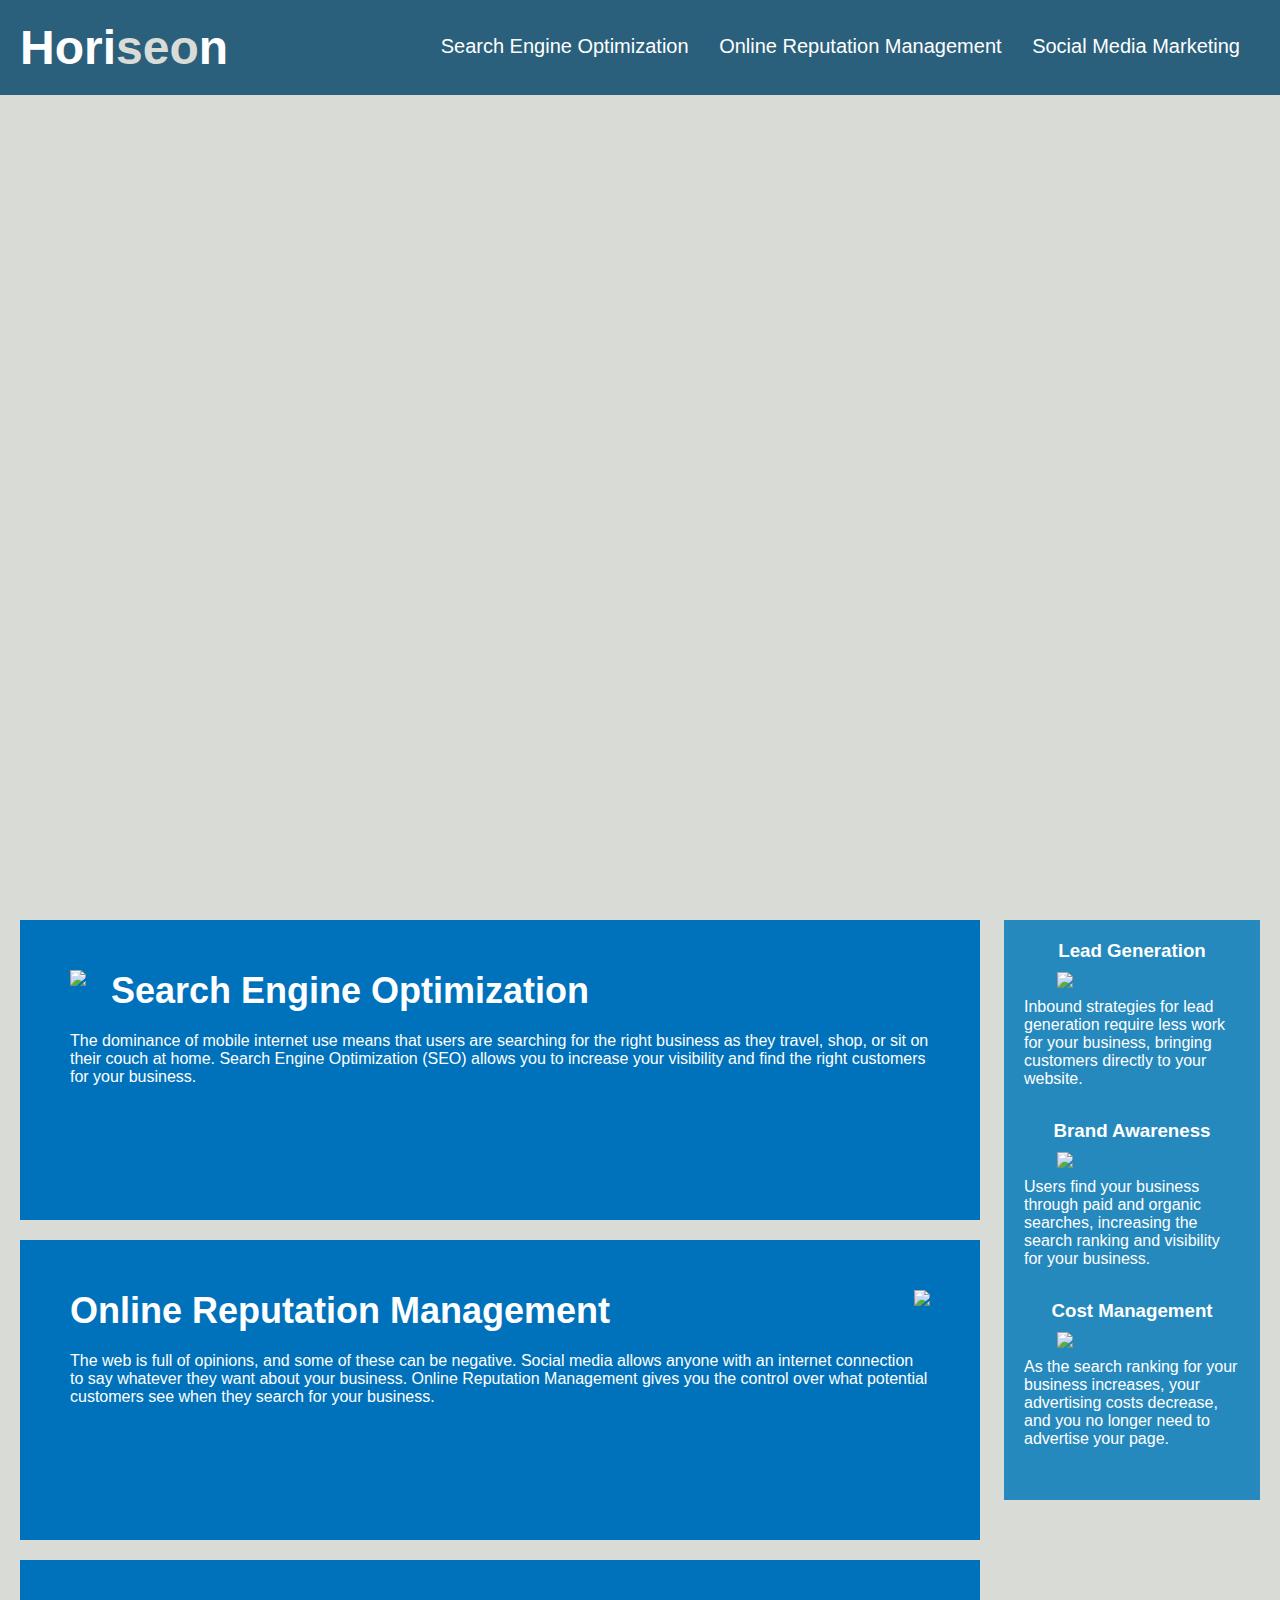
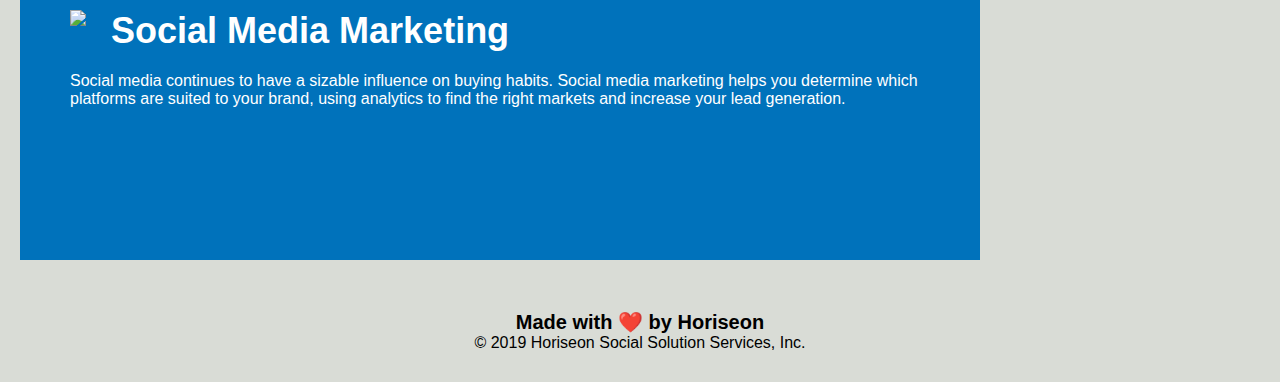
==== Develop/index.html @ 75038782 "update header" ====
<!DOCTYPE html>
<html lang="en-us">

<head>
    <meta charset="UTF-8" />
    <link rel="stylesheet" href="./assets/css/style.css">
    <title>website</title>
</head>

<body>
    <!--navigation-->
    <header class="header">
        <h1>Hori<span class="seo">seo</span>n</h1>
        <nav>
            <ul>
                <li>
                    <a href="#search-engine-optimization">Search Engine Optimization</a>
                </li>
                <li>
                    <a href="#online-reputation-management">Online Reputation Management</a>
                </li>
                <li>
                    <a href="#social-media-marketing">Social Media Marketing</a>
                </li>
            </ul>
        </nav>
    </header>
    <div class="hero"></div>
    <div class="content">
        <div id="search-engine-optimization" class="search-engine-optimization">
            <img src="./assets/images/search-engine-optimization.jpg" class="float-left" />
            <h2>Search Engine Optimization</h2>
            <p>
                The dominance of mobile internet use means that users are searching for the right business as they travel, shop, or sit on their couch at home. Search Engine Optimization (SEO) allows you to increase your visibility and find the right customers for your business.
            </p>
        </div>
        <div id="online-reputation-management" class="online-reputation-management">
            <img src="./assets/images/online-reputation-management.jpg" class="float-right" />
            <h2>Online Reputation Management</h2>
            <p>
                The web is full of opinions, and some of these can be negative. Social media allows anyone with an internet connection to say whatever they want about your business. Online Reputation Management gives you the control over what potential customers see when they search for your business.
            </p>
        </div>
        <div id="social-media-marketing" class="social-media-marketing">
            <img src="./assets/images/social-media-marketing.jpg" class="float-left" />
            <h2>Social Media Marketing</h2>
            <p>
                Social media continues to have a sizable influence on buying habits. Social media marketing helps you determine which platforms are suited to your brand, using analytics to find the right markets and increase your lead generation.
            </p>
        </div>
    </div>
    <div class="benefits">
        <div class="benefit-lead">
            <h3>Lead Generation</h3>
            <img src="./assets/images/lead-generation.png" />
            <p>
                Inbound strategies for lead generation require less work for your business, bringing customers directly to your website.
            </p>
        </div>
        <div class="benefit-brand">
            <h3>Brand Awareness</h3>
            <img src="./assets/images/brand-awareness.png" />
            <p>
                Users find your business through paid and organic searches, increasing the search ranking and visibility for your business.
            </p>
        </div>
        <div class="benefit-cost">
            <h3>Cost Management</h3>
            <img src="./assets/images/cost-management.png"></img>
            <p>
                As the search ranking for your business increases, your advertising costs decrease, and you no longer need to advertise your page.
            </p>
        </div>
    </div>
    <div class="footer">
        <h2>Made with ❤️️ by Horiseon</h2>
        <p>
            &copy; 2019 Horiseon Social Solution Services, Inc.
        </p>
    </div>
</body>

</html>
---- Develop/assets/css/style.css ----
* {
    box-sizing: border-box;
    padding: 0;
    margin: 0;
}

body {
    background-color: #d9dcd6;
}

.header {
    padding: 20px;
    font-family: 'Trebuchet MS', 'Lucida Sans Unicode', 'Lucida Grande', 'Lucida Sans', Arial, sans-serif;
    background-color: #2a607c;
    color: #ffffff;
}

.header h1 {
    display: inline-block;
    font-size: 48px;
}

.header h1 .seo {
    color: #d9dcd6;
}

.header nav {
    padding-top: 15px;
    margin-right: 20px;
    float: right;
    font-family: 'Gill Sans', 'Gill Sans MT', Calibri, 'Trebuchet MS', sans-serif;
    font-size: 20px;
}

.header nav ul {
    list-style-type: none;
}

.header nav ul li {
    display: inline-block;
    margin-left: 25px;
}

a {
    color: #ffffff;
    text-decoration: none;
}

p {
    font-size: 16px;
}

.hero {
    height: 800px;
    width: 100%;
    margin-bottom: 25px;
    background-image: url("../images/digital-marketing-meeting.jpg");
    background-size: cover;
    background-position: center;
}

.float-left {
    float: left;
    margin-right: 25px;
}

.float-right {
    float: right;
    margin-left: 25px;
}

.content {
    width: 75%;
    display: inline-block;
    margin-left: 20px;
}

.benefits {
    margin-right: 20px;
    padding: 20px;
    clear: both;
    float: right;
    width: 20%;
    height: 100%;
    font-family: 'Gill Sans', 'Gill Sans MT', Calibri, 'Trebuchet MS', sans-serif;
    background-color: #2589bd;
}

.benefit-lead {
    margin-bottom: 32px;
    color: #ffffff;
}

.benefit-brand {
    margin-bottom: 32px;
    color: #ffffff;
}

.benefit-cost {
    margin-bottom: 32px;
    color: #ffffff;
}

.benefit-lead h3 {
    margin-bottom: 10px;
    text-align: center;
}

.benefit-brand h3 {
    margin-bottom: 10px;
    text-align: center;
}

.benefit-cost h3 {
    margin-bottom: 10px;
    text-align: center;
}

.benefit-lead img {
    display: block;
    margin: 10px auto;
    max-width: 150px;
}

.benefit-brand img {
    display: block;
    margin: 10px auto;
    max-width: 150px;
}

.benefit-cost img {
    display: block;
    margin: 10px auto;
    max-width: 150px;
}

.search-engine-optimization {
    margin-bottom: 20px;
    padding: 50px;
    height: 300px;
    font-family: 'Gill Sans', 'Gill Sans MT', Calibri, 'Trebuchet MS', sans-serif;
    background-color: #0072bb;
    color: #ffffff;
}

.online-reputation-management {
    margin-bottom: 20px;
    padding: 50px;
    height: 300px;
    font-family: 'Gill Sans', 'Gill Sans MT', Calibri, 'Trebuchet MS', sans-serif;
    background-color: #0072bb;
    color: #ffffff;
}

.social-media-marketing {
    margin-bottom: 20px;
    padding: 50px;
    height: 300px;
    font-family: 'Gill Sans', 'Gill Sans MT', Calibri, 'Trebuchet MS', sans-serif;
    background-color: #0072bb;
    color: #ffffff;
}

.search-engine-optimization img {
    max-height: 200px;
}

.online-reputation-management img {
    max-height: 200px;
}

.social-media-marketing img {
    max-height: 200px;
}

.search-engine-optimization h2 {
    margin-bottom: 20px;
    font-size: 36px;
}

.online-reputation-management h2 {
    margin-bottom: 20px;
    font-size: 36px;
}

.social-media-marketing h2 {
    margin-bottom: 20px;
    font-size: 36px;
}

.footer {
    padding: 30px;
    clear: both;
    font-family: 'Trebuchet MS', 'Lucida Sans Unicode', 'Lucida Grande', 'Lucida Sans', Arial, sans-serif;
    text-align: center;
}

.footer h2 {
    font-size: 20px;
}
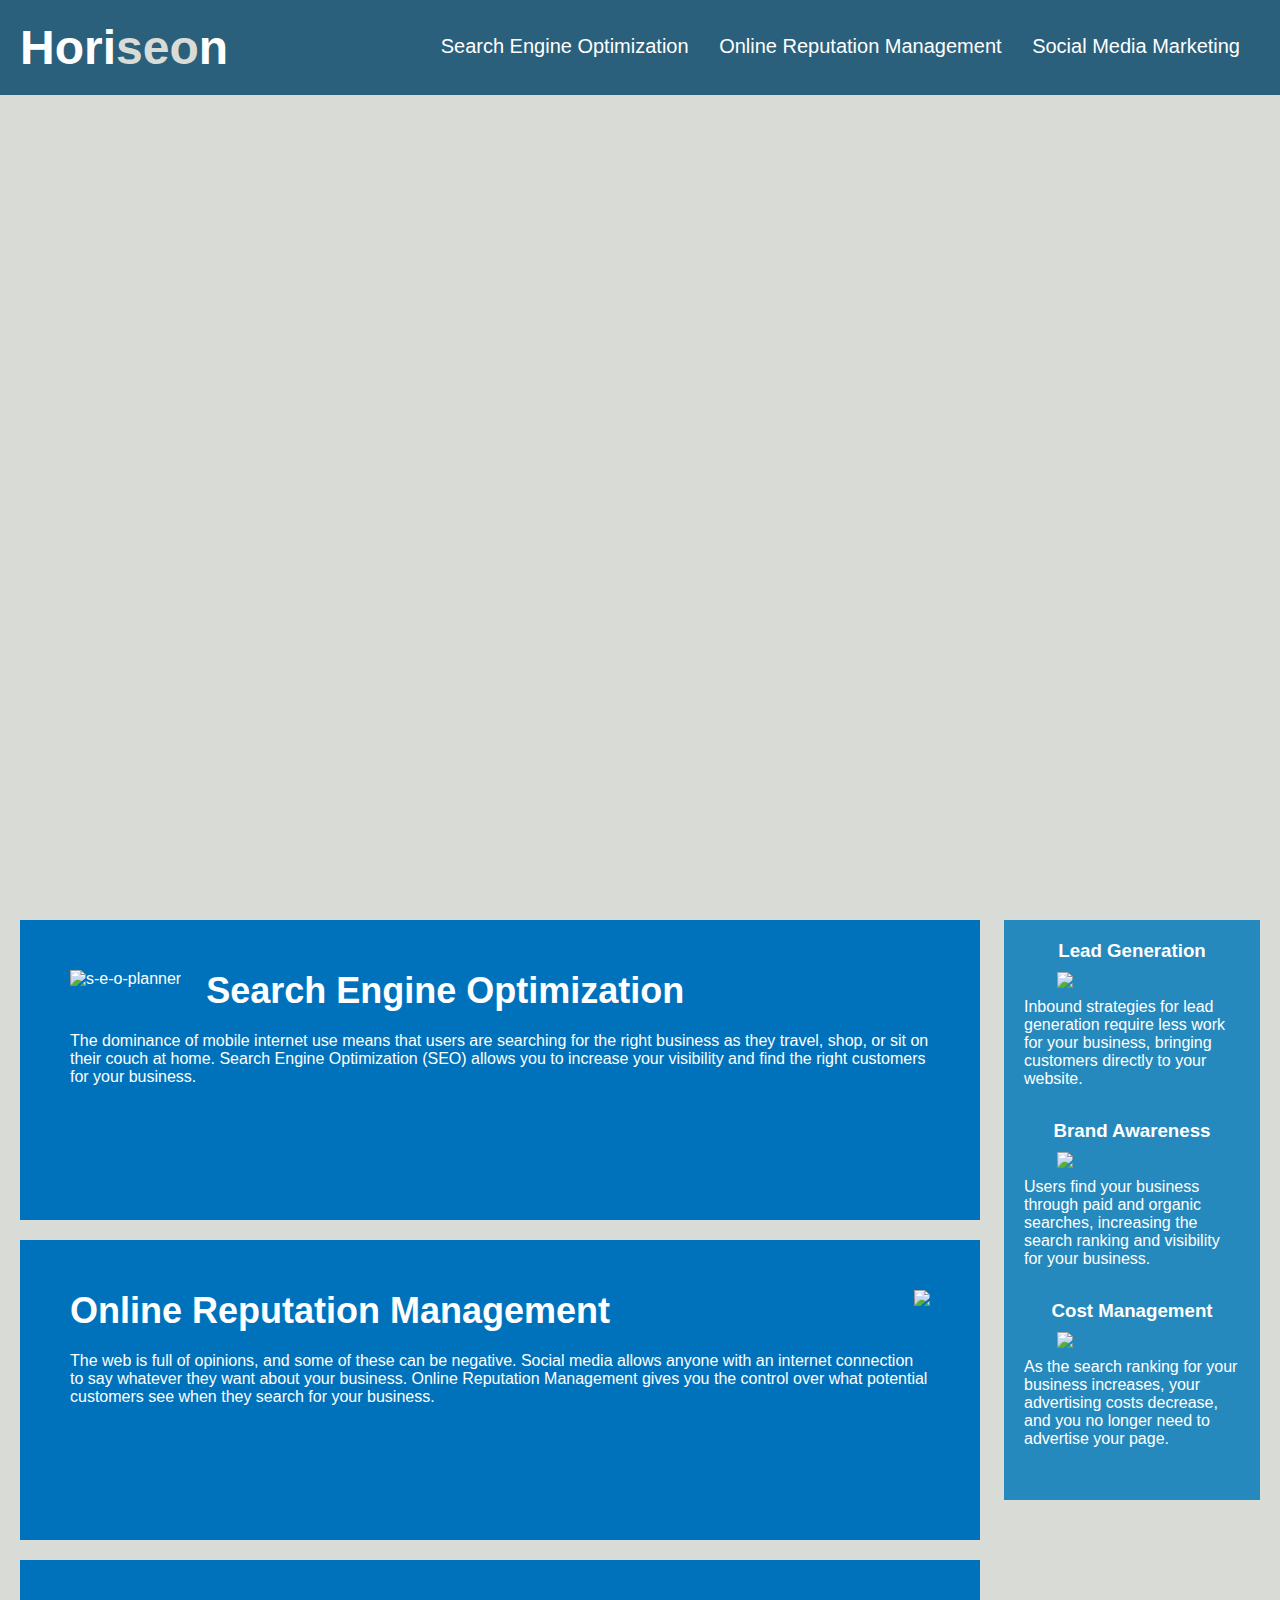
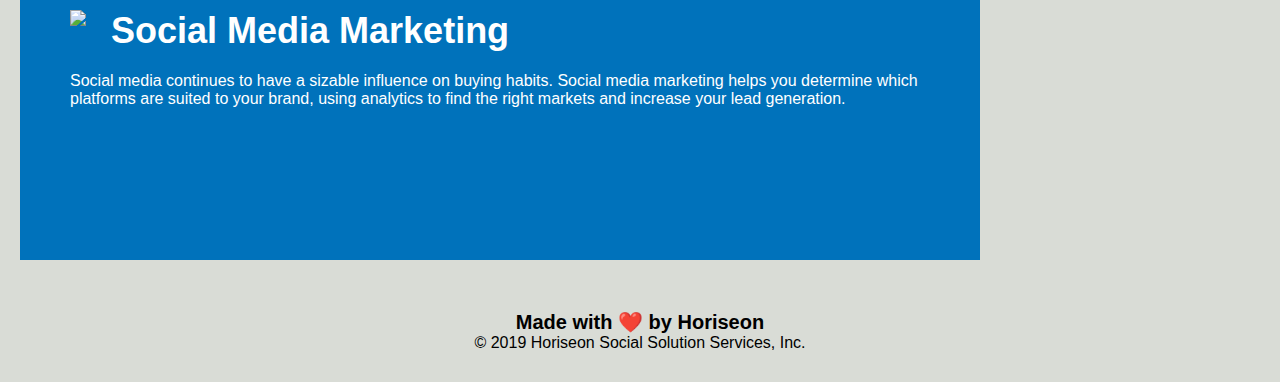
==== commit 84033039: "updated html for content" ====
--- a/Develop/index.html
+++ b/Develop/index.html
@@ -4,7 +4,7 @@
 <head>
     <meta charset="UTF-8" />
     <link rel="stylesheet" href="./assets/css/style.css">
-    <title>website</title>
+    <title>Horiseon</title>
 </head>
 
 <body>
@@ -25,30 +25,38 @@
             </ul>
         </nav>
     </header>
-    <div class="hero"></div>
-    <div class="content">
+
+    <!--hero section-->
+    <section class="hero"></section>
+
+    <!--content-->
+    <section class="content">
+
         <div id="search-engine-optimization" class="search-engine-optimization">
-            <img src="./assets/images/search-engine-optimization.jpg" class="float-left" />
+            <img src="./assets/images/search-engine-optimization.jpg" alt="s-e-o-planner" class="float-left" />
             <h2>Search Engine Optimization</h2>
             <p>
                 The dominance of mobile internet use means that users are searching for the right business as they travel, shop, or sit on their couch at home. Search Engine Optimization (SEO) allows you to increase your visibility and find the right customers for your business.
             </p>
         </div>
-        <div id="online-reputation-management" class="online-reputation-management">
+
+        <div id="online-reputation-management" alt="graph-with-increasing-reputation" class="online-reputation-management">
             <img src="./assets/images/online-reputation-management.jpg" class="float-right" />
             <h2>Online Reputation Management</h2>
             <p>
                 The web is full of opinions, and some of these can be negative. Social media allows anyone with an internet connection to say whatever they want about your business. Online Reputation Management gives you the control over what potential customers see when they search for your business.
             </p>
         </div>
-        <div id="social-media-marketing" class="social-media-marketing">
+
+        <div id="social-media-marketing" alt="social-media-marketing-meeting" class="social-media-marketing">
             <img src="./assets/images/social-media-marketing.jpg" class="float-left" />
             <h2>Social Media Marketing</h2>
             <p>
                 Social media continues to have a sizable influence on buying habits. Social media marketing helps you determine which platforms are suited to your brand, using analytics to find the right markets and increase your lead generation.
             </p>
         </div>
-    </div>
+    </section>
+
     <div class="benefits">
         <div class="benefit-lead">
             <h3>Lead Generation</h3>
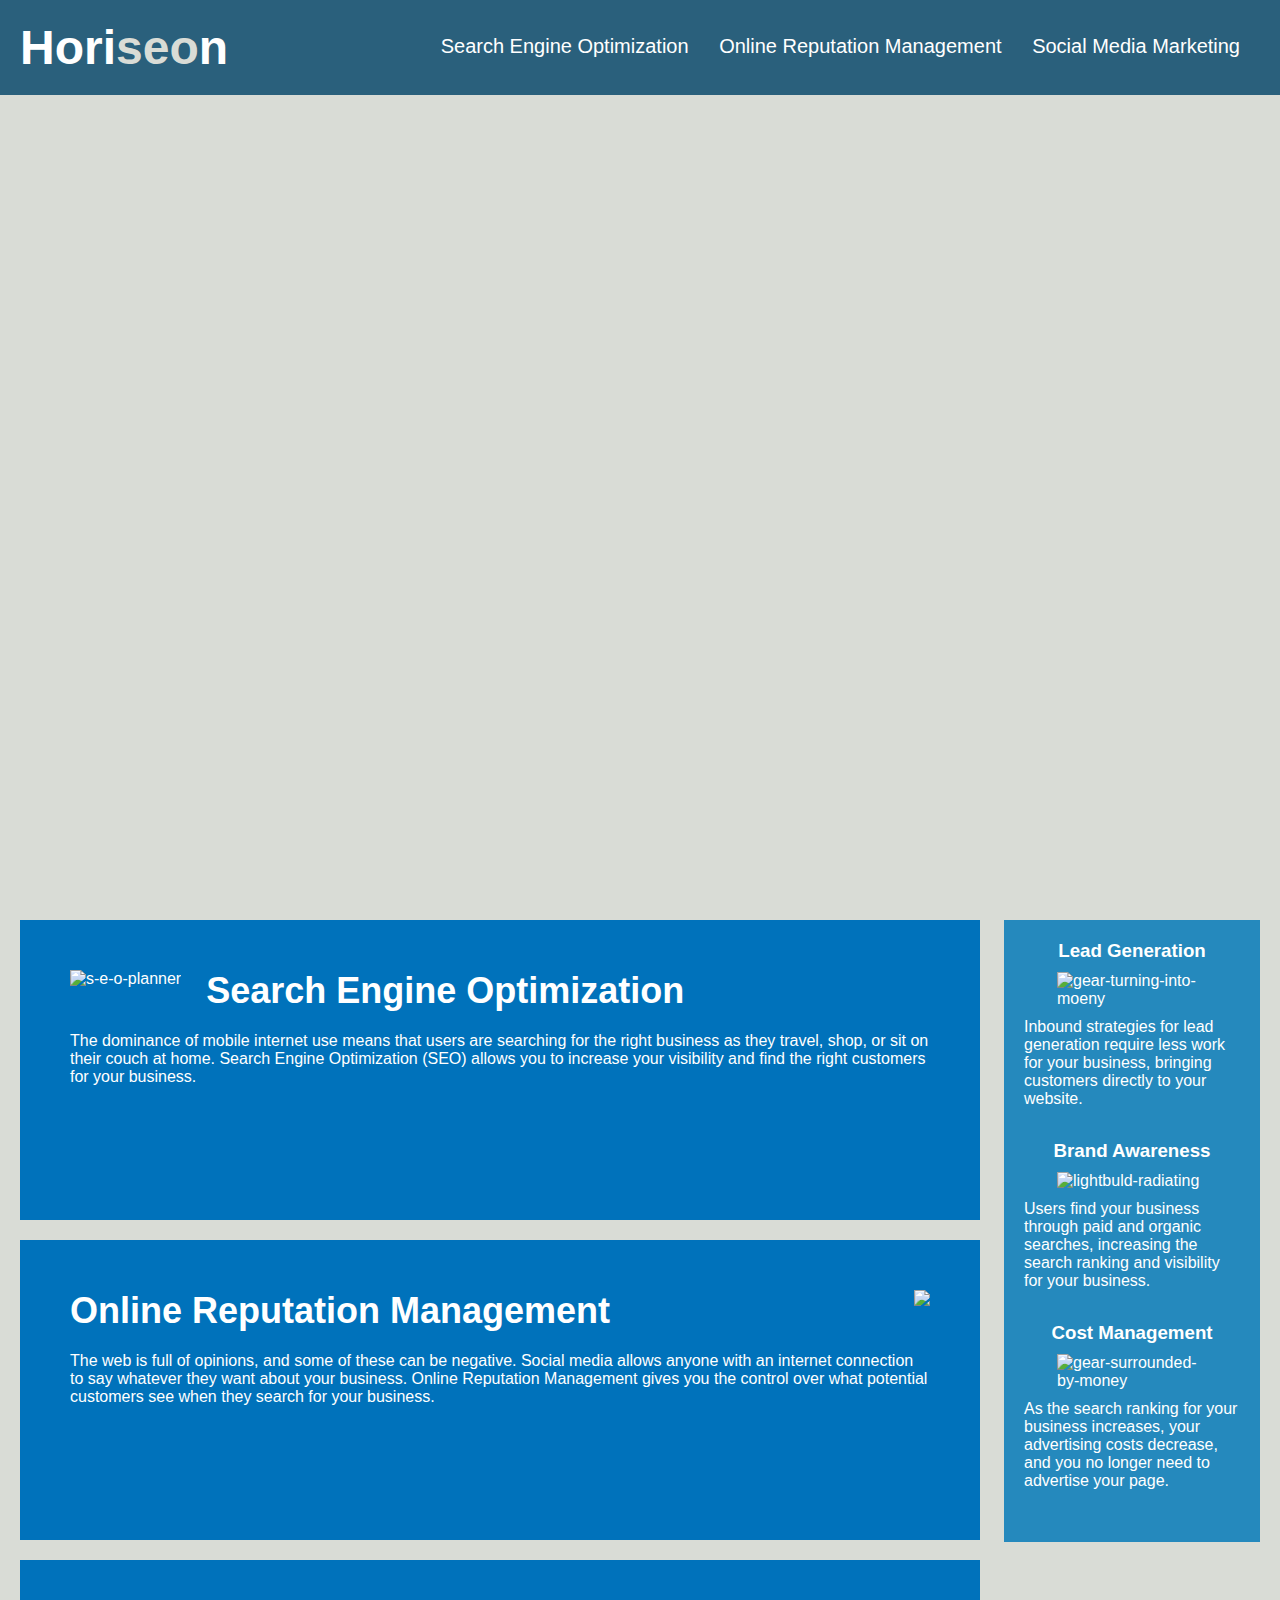
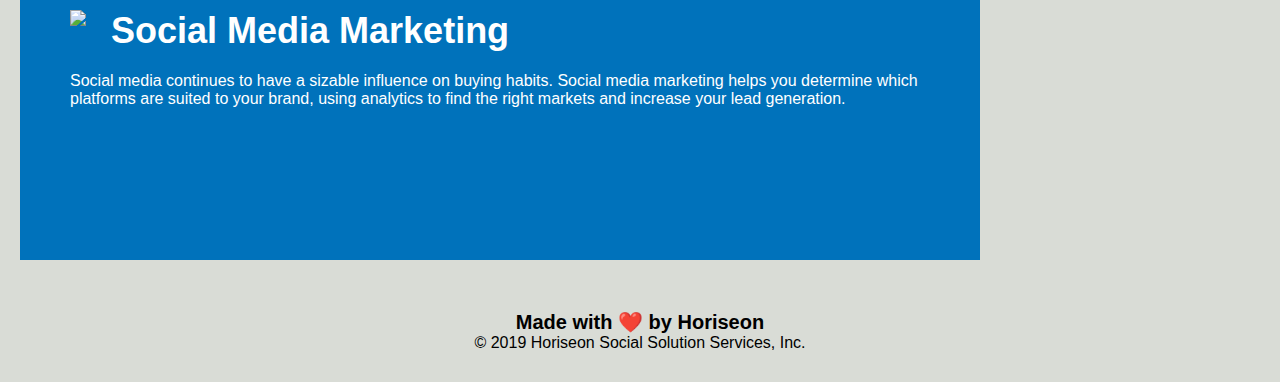
==== commit f2684956: "added comments and organized css" ====
--- a/Develop/index.html
+++ b/Develop/index.html
@@ -1,91 +1,97 @@
 <!DOCTYPE html>
 <html lang="en-us">
 
-<head>
-    <meta charset="UTF-8" />
-    <link rel="stylesheet" href="./assets/css/style.css">
-    <title>Horiseon</title>
-</head>
+    <head>
+        <meta charset="UTF-8" />
+        <link rel="stylesheet" href="./assets/css/style.css">
+        <title>Horiseon</title>
+    </head>
 
-<body>
-    <!--navigation-->
-    <header class="header">
-        <h1>Hori<span class="seo">seo</span>n</h1>
-        <nav>
-            <ul>
-                <li>
-                    <a href="#search-engine-optimization">Search Engine Optimization</a>
-                </li>
-                <li>
-                    <a href="#online-reputation-management">Online Reputation Management</a>
-                </li>
-                <li>
-                    <a href="#social-media-marketing">Social Media Marketing</a>
-                </li>
-            </ul>
-        </nav>
-    </header>
+    <body>
+        <!--navigation-->
+        <header>
+            <h1>Hori<span class="seo">seo</span>n</h1>
+            <nav>
+                <ul>
+                    <li>
+                        <a href="#search-engine-optimization">Search Engine Optimization</a>
+                    </li>
+                    <li>
+                        <a href="#online-reputation-management">Online Reputation Management</a>
+                    </li>
+                    <li>
+                        <a href="#social-media-marketing">Social Media Marketing</a>
+                    </li>
+                </ul>
+            </nav>
+        </header>
 
-    <!--hero section-->
-    <section class="hero"></section>
+        <!--hero section-->
+        <section class="hero"></section>
 
-    <!--content-->
-    <section class="content">
+        <!--content section-->
+        <section class="content">
 
-        <div id="search-engine-optimization" class="search-engine-optimization">
-            <img src="./assets/images/search-engine-optimization.jpg" alt="s-e-o-planner" class="float-left" />
-            <h2>Search Engine Optimization</h2>
+            <div id="search-engine-optimization" class="search-engine-optimization">
+                <img src="./assets/images/search-engine-optimization.jpg" alt="s-e-o-planner" class="float-left" />
+                <h2>Search Engine Optimization</h2>
+                <p>
+                    The dominance of mobile internet use means that users are searching for the right business as they travel, shop, or sit on their couch at home. Search Engine Optimization (SEO) allows you to increase your visibility and find the right customers for your business.
+                </p>
+            </div>
+
+            <div id="online-reputation-management" alt="graph-with-increasing-reputation" class="online-reputation-management">
+                <img src="./assets/images/online-reputation-management.jpg" class="float-right" />
+                <h2>Online Reputation Management</h2>
+                <p>
+                    The web is full of opinions, and some of these can be negative. Social media allows anyone with an internet connection to say whatever they want about your business. Online Reputation Management gives you the control over what potential customers see when they search for your business.
+                </p>
+            </div>
+
+            <div id="social-media-marketing" alt="social-media-marketing-meeting" class="social-media-marketing">
+                <img src="./assets/images/social-media-marketing.jpg" class="float-left" />
+                <h2>Social Media Marketing</h2>
+                <p>
+                    Social media continues to have a sizable influence on buying habits. Social media marketing helps you determine which platforms are suited to your brand, using analytics to find the right markets and increase your lead generation.
+                </p>
+            </div>
+        </section>
+
+        <!--benefits section-->
+        <section class="benefits">
+
+            <div class="benefit-lead">
+                <h3>Lead Generation</h3>
+                <img src="./assets/images/lead-generation.png" alt="gear-turning-into-moeny"/>
+                <p>
+                    Inbound strategies for lead generation require less work for your business, bringing customers directly to your website.
+                </p>
+            </div>
+
+            <div class="benefit-brand">
+                <h3>Brand Awareness</h3>
+                <img src="./assets/images/brand-awareness.png" alt="lightbuld-radiating" />
+                <p>
+                    Users find your business through paid and organic searches, increasing the search ranking and visibility for your business.
+                </p>
+            </div>
+
+            <div class="benefit-cost">
+                <h3>Cost Management</h3>
+                <img src="./assets/images/cost-management.png" alt="gear-surrounded-by-money"></img>
+                <p>
+                    As the search ranking for your business increases, your advertising costs decrease, and you no longer need to advertise your page.
+                </p>
+            </div>
+        </section>
+
+        <!--footer-->
+        <footer>
+            <h2>Made with ❤️️ by Horiseon</h2>
             <p>
-                The dominance of mobile internet use means that users are searching for the right business as they travel, shop, or sit on their couch at home. Search Engine Optimization (SEO) allows you to increase your visibility and find the right customers for your business.
+                &copy; 2019 Horiseon Social Solution Services, Inc.
             </p>
-        </div>
-
-        <div id="online-reputation-management" alt="graph-with-increasing-reputation" class="online-reputation-management">
-            <img src="./assets/images/online-reputation-management.jpg" class="float-right" />
-            <h2>Online Reputation Management</h2>
-            <p>
-                The web is full of opinions, and some of these can be negative. Social media allows anyone with an internet connection to say whatever they want about your business. Online Reputation Management gives you the control over what potential customers see when they search for your business.
-            </p>
-        </div>
-
-        <div id="social-media-marketing" alt="social-media-marketing-meeting" class="social-media-marketing">
-            <img src="./assets/images/social-media-marketing.jpg" class="float-left" />
-            <h2>Social Media Marketing</h2>
-            <p>
-                Social media continues to have a sizable influence on buying habits. Social media marketing helps you determine which platforms are suited to your brand, using analytics to find the right markets and increase your lead generation.
-            </p>
-        </div>
-    </section>
-
-    <div class="benefits">
-        <div class="benefit-lead">
-            <h3>Lead Generation</h3>
-            <img src="./assets/images/lead-generation.png" />
-            <p>
-                Inbound strategies for lead generation require less work for your business, bringing customers directly to your website.
-            </p>
-        </div>
-        <div class="benefit-brand">
-            <h3>Brand Awareness</h3>
-            <img src="./assets/images/brand-awareness.png" />
-            <p>
-                Users find your business through paid and organic searches, increasing the search ranking and visibility for your business.
-            </p>
-        </div>
-        <div class="benefit-cost">
-            <h3>Cost Management</h3>
-            <img src="./assets/images/cost-management.png"></img>
-            <p>
-                As the search ranking for your business increases, your advertising costs decrease, and you no longer need to advertise your page.
-            </p>
-        </div>
-    </div>
-    <div class="footer">
-        <h2>Made with ❤️️ by Horiseon</h2>
-        <p>
-            &copy; 2019 Horiseon Social Solution Services, Inc.
-        </p>
-    </div>
-</body>
+        </footer>
+    </body>
 
 </html>
--- a/Develop/assets/css/style.css
+++ b/Develop/assets/css/style.css
@@ -8,23 +8,24 @@
     background-color: #d9dcd6;
 }
 
-.header {
+/* start <header> style */
+header {
     padding: 20px;
     font-family: 'Trebuchet MS', 'Lucida Sans Unicode', 'Lucida Grande', 'Lucida Sans', Arial, sans-serif;
     background-color: #2a607c;
     color: #ffffff;
 }
 
-.header h1 {
+header h1 {
     display: inline-block;
     font-size: 48px;
 }
 
-.header h1 .seo {
+header h1 .seo {
     color: #d9dcd6;
 }
 
-.header nav {
+header nav {
     padding-top: 15px;
     margin-right: 20px;
     float: right;
@@ -32,11 +33,11 @@
     font-size: 20px;
 }
 
-.header nav ul {
+header nav ul {
     list-style-type: none;
 }
 
-.header nav ul li {
+header nav ul li {
     display: inline-block;
     margin-left: 25px;
 }
@@ -45,11 +46,9 @@
     color: #ffffff;
     text-decoration: none;
 }
-
-p {
-    font-size: 16px;
-}
-
+/* end <header> style */
+
+/* start hero style */
 .hero {
     height: 800px;
     width: 100%;
@@ -58,6 +57,13 @@
     background-size: cover;
     background-position: center;
 }
+/* end hero style */
+
+/* start content style */
+
+p {
+    font-size: 16px;
+}
 
 .float-left {
     float: left;
@@ -74,6 +80,62 @@
     display: inline-block;
     margin-left: 20px;
 }
+.search-engine-optimization {
+    margin-bottom: 20px;
+    padding: 50px;
+    height: 300px;
+    font-family: 'Gill Sans', 'Gill Sans MT', Calibri, 'Trebuchet MS', sans-serif;
+    background-color: #0072bb;
+    color: #ffffff;
+}
+
+.online-reputation-management {
+    margin-bottom: 20px;
+    padding: 50px;
+    height: 300px;
+    font-family: 'Gill Sans', 'Gill Sans MT', Calibri, 'Trebuchet MS', sans-serif;
+    background-color: #0072bb;
+    color: #ffffff;
+}
+
+.social-media-marketing {
+    margin-bottom: 20px;
+    padding: 50px;
+    height: 300px;
+    font-family: 'Gill Sans', 'Gill Sans MT', Calibri, 'Trebuchet MS', sans-serif;
+    background-color: #0072bb;
+    color: #ffffff;
+}
+
+.search-engine-optimization img {
+    max-height: 200px;
+}
+
+.online-reputation-management img {
+    max-height: 200px;
+}
+
+.social-media-marketing img {
+    max-height: 200px;
+}
+
+.search-engine-optimization h2 {
+    margin-bottom: 20px;
+    font-size: 36px;
+}
+
+.online-reputation-management h2 {
+    margin-bottom: 20px;
+    font-size: 36px;
+}
+
+.social-media-marketing h2 {
+    margin-bottom: 20px;
+    font-size: 36px;
+}
+/* end content style */
+
+/*start benefits style */
 
 .benefits {
     margin-right: 20px;
@@ -133,68 +195,17 @@
     margin: 10px auto;
     max-width: 150px;
 }
-
-.search-engine-optimization {
-    margin-bottom: 20px;
-    padding: 50px;
-    height: 300px;
-    font-family: 'Gill Sans', 'Gill Sans MT', Calibri, 'Trebuchet MS', sans-serif;
-    background-color: #0072bb;
-    color: #ffffff;
-}
-
-.online-reputation-management {
-    margin-bottom: 20px;
-    padding: 50px;
-    height: 300px;
-    font-family: 'Gill Sans', 'Gill Sans MT', Calibri, 'Trebuchet MS', sans-serif;
-    background-color: #0072bb;
-    color: #ffffff;
-}
-
-.social-media-marketing {
-    margin-bottom: 20px;
-    padding: 50px;
-    height: 300px;
-    font-family: 'Gill Sans', 'Gill Sans MT', Calibri, 'Trebuchet MS', sans-serif;
-    background-color: #0072bb;
-    color: #ffffff;
-}
-
-.search-engine-optimization img {
-    max-height: 200px;
-}
-
-.online-reputation-management img {
-    max-height: 200px;
-}
-
-.social-media-marketing img {
-    max-height: 200px;
-}
-
-.search-engine-optimization h2 {
-    margin-bottom: 20px;
-    font-size: 36px;
-}
-
-.online-reputation-management h2 {
-    margin-bottom: 20px;
-    font-size: 36px;
-}
-
-.social-media-marketing h2 {
-    margin-bottom: 20px;
-    font-size: 36px;
-}
-
-.footer {
+/* end benefit style */
+
+/*start footer style */
+footer {
     padding: 30px;
     clear: both;
     font-family: 'Trebuchet MS', 'Lucida Sans Unicode', 'Lucida Grande', 'Lucida Sans', Arial, sans-serif;
     text-align: center;
 }
 
-.footer h2 {
+footer h2 {
     font-size: 20px;
 }
+/* end footer style */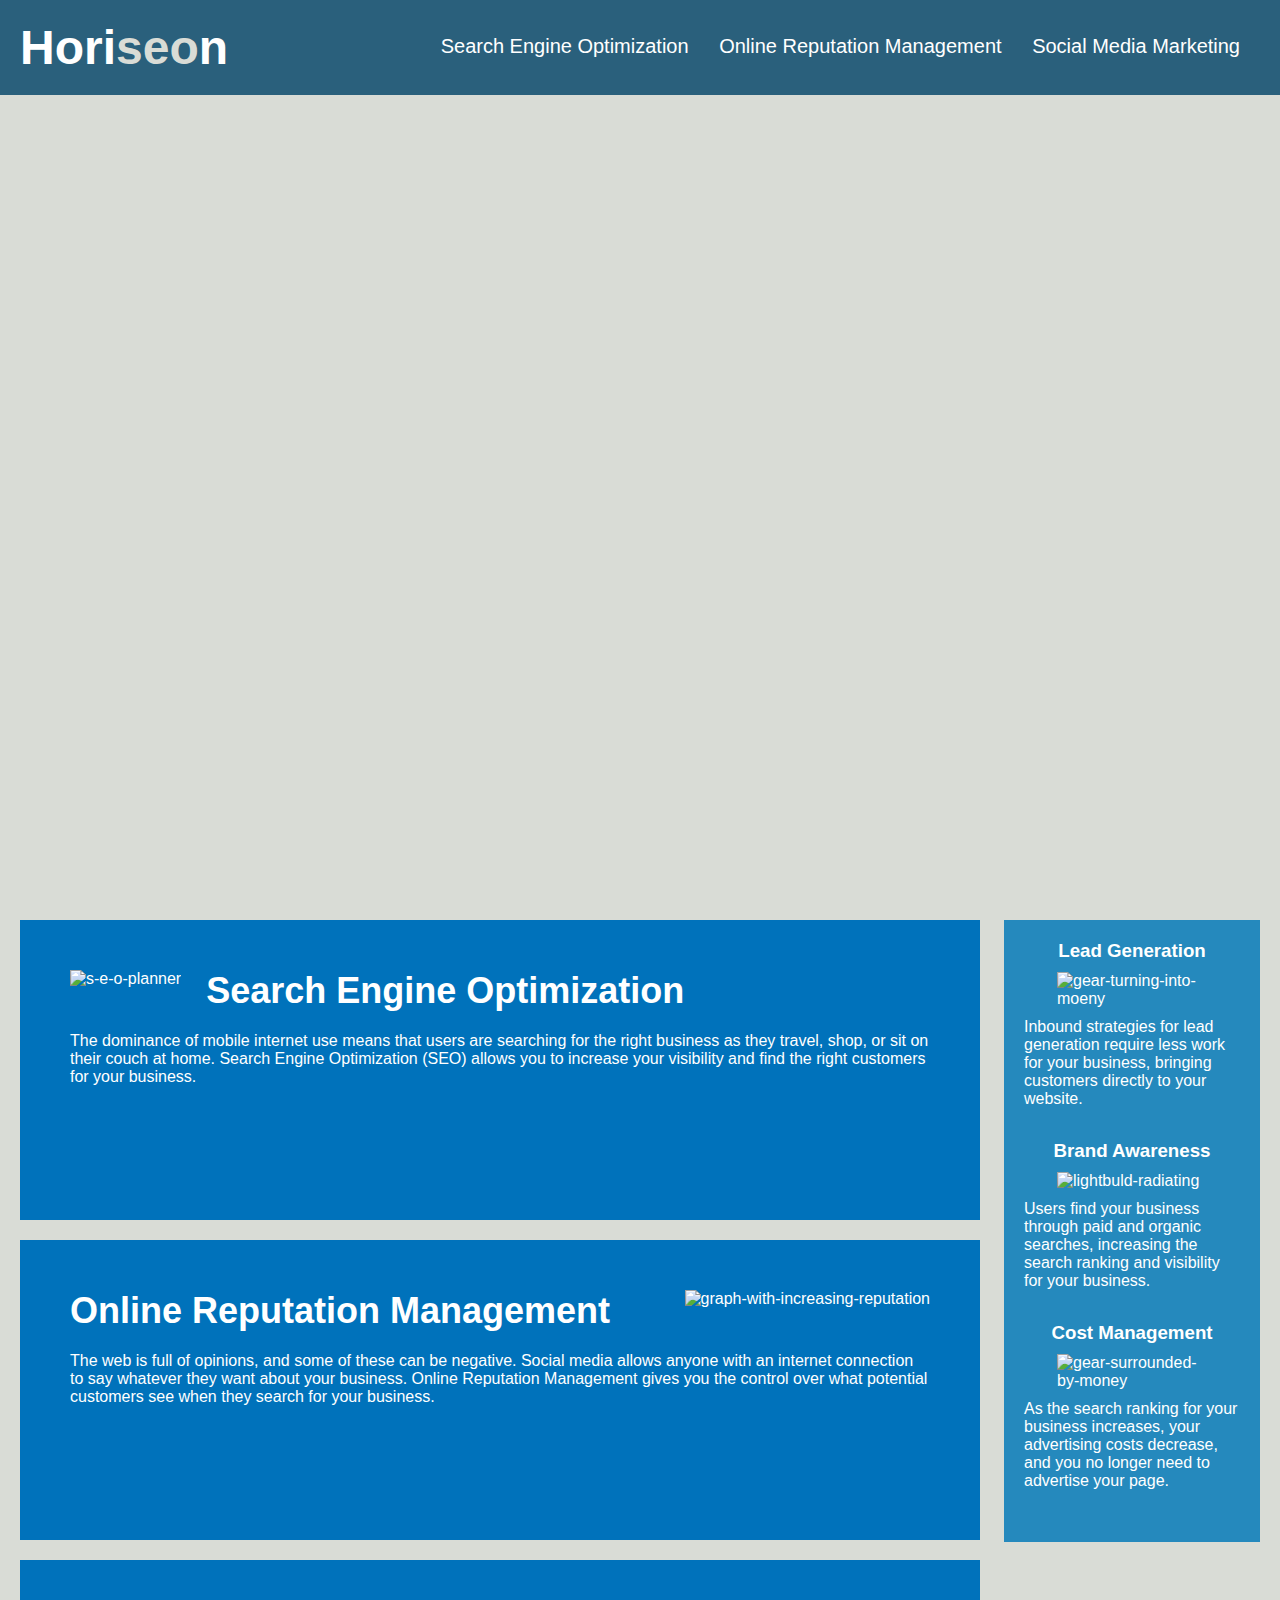
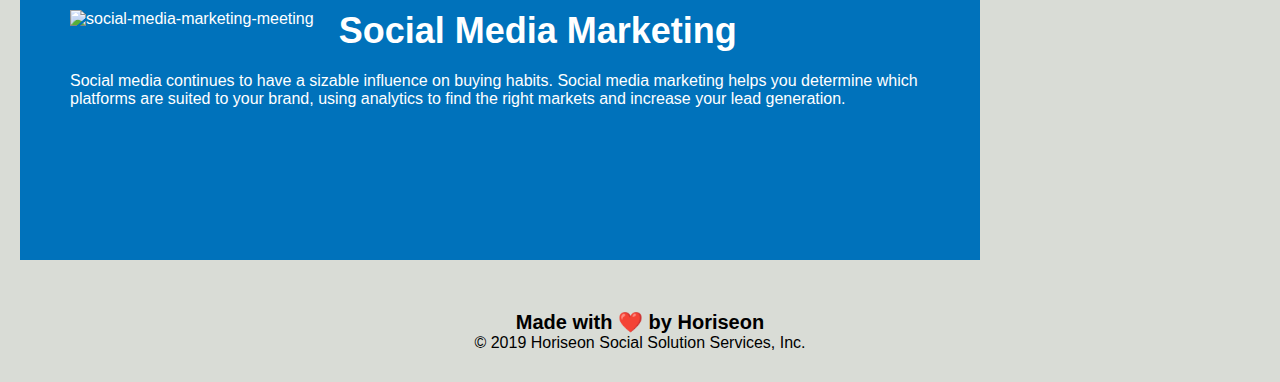
==== commit a19f309b: "condense and organize content css" ====
--- a/Develop/index.html
+++ b/Develop/index.html
@@ -32,7 +32,7 @@
         <!--content section-->
         <section class="content">
 
-            <div id="search-engine-optimization" class="search-engine-optimization">
+            <div id="search-engine-optimization" class="content-category">
                 <img src="./assets/images/search-engine-optimization.jpg" alt="s-e-o-planner" class="float-left" />
                 <h2>Search Engine Optimization</h2>
                 <p>
@@ -40,16 +40,16 @@
                 </p>
             </div>
 
-            <div id="online-reputation-management" alt="graph-with-increasing-reputation" class="online-reputation-management">
-                <img src="./assets/images/online-reputation-management.jpg" class="float-right" />
+            <div id="online-reputation-management" class="content-category">
+                <img src="./assets/images/online-reputation-management.jpg" alt="graph-with-increasing-reputation" class="float-right" />
                 <h2>Online Reputation Management</h2>
                 <p>
                     The web is full of opinions, and some of these can be negative. Social media allows anyone with an internet connection to say whatever they want about your business. Online Reputation Management gives you the control over what potential customers see when they search for your business.
                 </p>
             </div>
 
-            <div id="social-media-marketing" alt="social-media-marketing-meeting" class="social-media-marketing">
-                <img src="./assets/images/social-media-marketing.jpg" class="float-left" />
+            <div id="social-media-marketing" class="content-category">
+                <img src="./assets/images/social-media-marketing.jpg" alt="social-media-marketing-meeting" class="float-left" />
                 <h2>Social Media Marketing</h2>
                 <p>
                     Social media continues to have a sizable influence on buying habits. Social media marketing helps you determine which platforms are suited to your brand, using analytics to find the right markets and increase your lead generation.
--- a/Develop/assets/css/style.css
+++ b/Develop/assets/css/style.css
@@ -60,9 +60,22 @@
 /* end hero style */
 
 /* start content style */
+.content {
+    width: 75%;
+    display: inline-block;
+    margin-left: 20px;
+}
+.content-category  {
+    margin-bottom: 20px;
+    padding: 50px;
+    height: 300px;
+    font-family: 'Gill Sans', 'Gill Sans MT', Calibri, 'Trebuchet MS', sans-serif;
+    background-color: #0072bb;
+    color: #ffffff;
+}
 
-p {
-    font-size: 16px;
+.content img {
+    max-height: 200px;
 }
 
 .float-left {
@@ -75,63 +88,13 @@
     margin-left: 25px;
 }
 
-.content {
-    width: 75%;
-    display: inline-block;
-    margin-left: 20px;
-}
-.search-engine-optimization {
-    margin-bottom: 20px;
-    padding: 50px;
-    height: 300px;
-    font-family: 'Gill Sans', 'Gill Sans MT', Calibri, 'Trebuchet MS', sans-serif;
-    background-color: #0072bb;
-    color: #ffffff;
-}
-
-.online-reputation-management {
-    margin-bottom: 20px;
-    padding: 50px;
-    height: 300px;
-    font-family: 'Gill Sans', 'Gill Sans MT', Calibri, 'Trebuchet MS', sans-serif;
-    background-color: #0072bb;
-    color: #ffffff;
-}
-
-.social-media-marketing {
-    margin-bottom: 20px;
-    padding: 50px;
-    height: 300px;
-    font-family: 'Gill Sans', 'Gill Sans MT', Calibri, 'Trebuchet MS', sans-serif;
-    background-color: #0072bb;
-    color: #ffffff;
-}
-
-.search-engine-optimization img {
-    max-height: 200px;
-}
-
-.online-reputation-management img {
-    max-height: 200px;
-}
-
-.social-media-marketing img {
-    max-height: 200px;
-}
-
-.search-engine-optimization h2 {
+.content h2 {
     margin-bottom: 20px;
     font-size: 36px;
 }
 
-.online-reputation-management h2 {
-    margin-bottom: 20px;
-    font-size: 36px;
-}
-
-.social-media-marketing h2 {
-    margin-bottom: 20px;
-    font-size: 36px;
+p {
+    font-size: 16px;
 }
 /* end content style */
 
